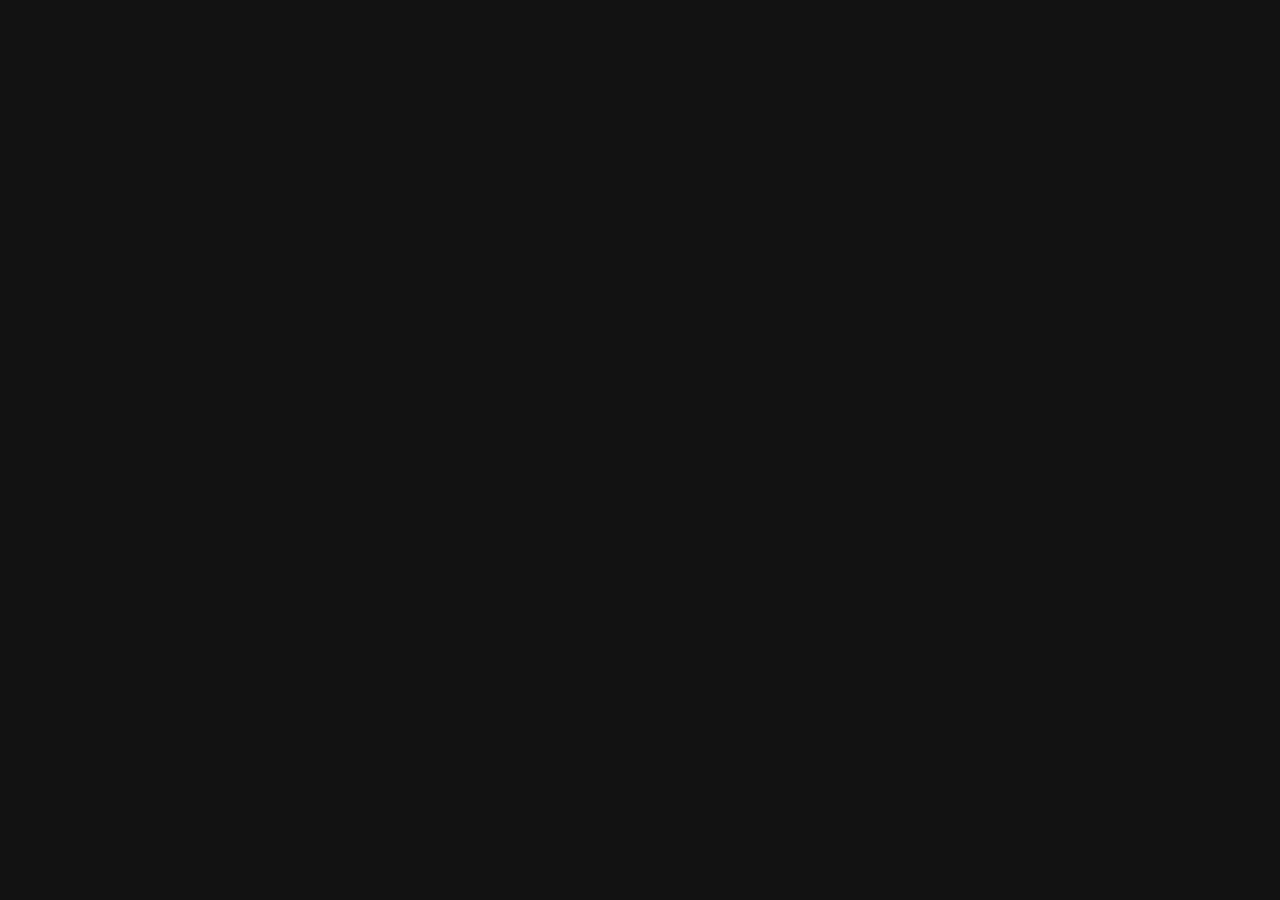
==== guess/index.html @ 8c926401 "Added the actuall game" ====
<!DOCTYPE html>
<html lang="en">
<head>
	<meta charset="UTF-8">
	<meta name="viewport" content="width=device-width, initial-scale=1.0">
	<link rel="stylesheet" href="main.css">
	<title>Document</title>
</head>
<body>
	<div style="display: flex; width: 100%; height: 100vh; justify-content: center; align-items: center;">
		<div id="card" class="guess-main">
			<h1 id="guess">Ho</h1>
			<input type="text" id="datainput">
		</div>
	</div>
	<script type="module" src="js/game.js"></script>
</body>
</html>
---- guess/main.css ----
body {
	background-color: #121212;
	transition: 500ms;
	margin: 0;
	color: white;
	box-shadow: inset rgba(255, 0, 0, 0) 0 0 20rem;
}

body.correct {
	box-shadow: inset rgba(0, 128, 0, 0.445) 0 0 10rem;
}
body.wrong {
	box-shadow: inset rgba(255, 0, 0, 0.377) 0 0 20rem;
}

input {
	background-color: rgba(255, 255, 255, 0);
	border: none;
	outline: none;
	padding: 0.5rem;
	border-radius: 0.5rem;
	transition: 400ms;
	color: white;
	font-size: large;
	text-align: center;
	box-sizing: border-box;
	border: #12121200 solid 2px;
}

body.correct input {
	border-color: rgba(0, 128, 0, 0.3);
}

body.wrong input {
	border-color: rgba(255, 0, 0, 0.3);
}

.guess-main {
	display: flex;
	flex-direction: column;
	font-size: xx-large;
	opacity: 0;
	position: relative;
	background-color: #171717;
	padding: 1rem;
	border-radius: 0.5rem;
	animation: show 800ms 0.5s forwards;
	transition: 400ms;
	aspect-ratio: 5/6;
	background: linear-gradient(0deg, rgb(0, 0, 0), rgba(0, 0, 0, 0) );
}

body.correct .guess-main {
	filter: drop-shadow(green 0 0 0.2rem);
}

body.wrong .guess-main {
	filter: drop-shadow(red 0 0 0.2rem);
}

.guess-main h1 {
	flex-grow: 1;
	
	margin: 0;
	margin-top: 3.5rem;
	text-align: center;
	font-family: sans-serif;
}

@keyframes show {
	0% {
		transform:translateX( 30%) scale(0.8);
		opacity: 0;
	}
	60% {
		transform:translateX( 0%) scale(0.8);
		opacity: 1;
	}
	100% {
		transform:translateX( 0%);
		opacity: 1;
	}
}

.guess-main.new {
	opacity: 1;
	animation: hide 800ms 0.5s forwards;
}

@keyframes hide {
	0% {
		transform:translateX( 0%);
		opacity: 1;
	}
	40% {
		transform:translateX( 0%) scale(0.8);
		opacity: 1;
	}
	100% {
		transform:translateX( -30%) scale(0.8);
		opacity: 0;
	}
}
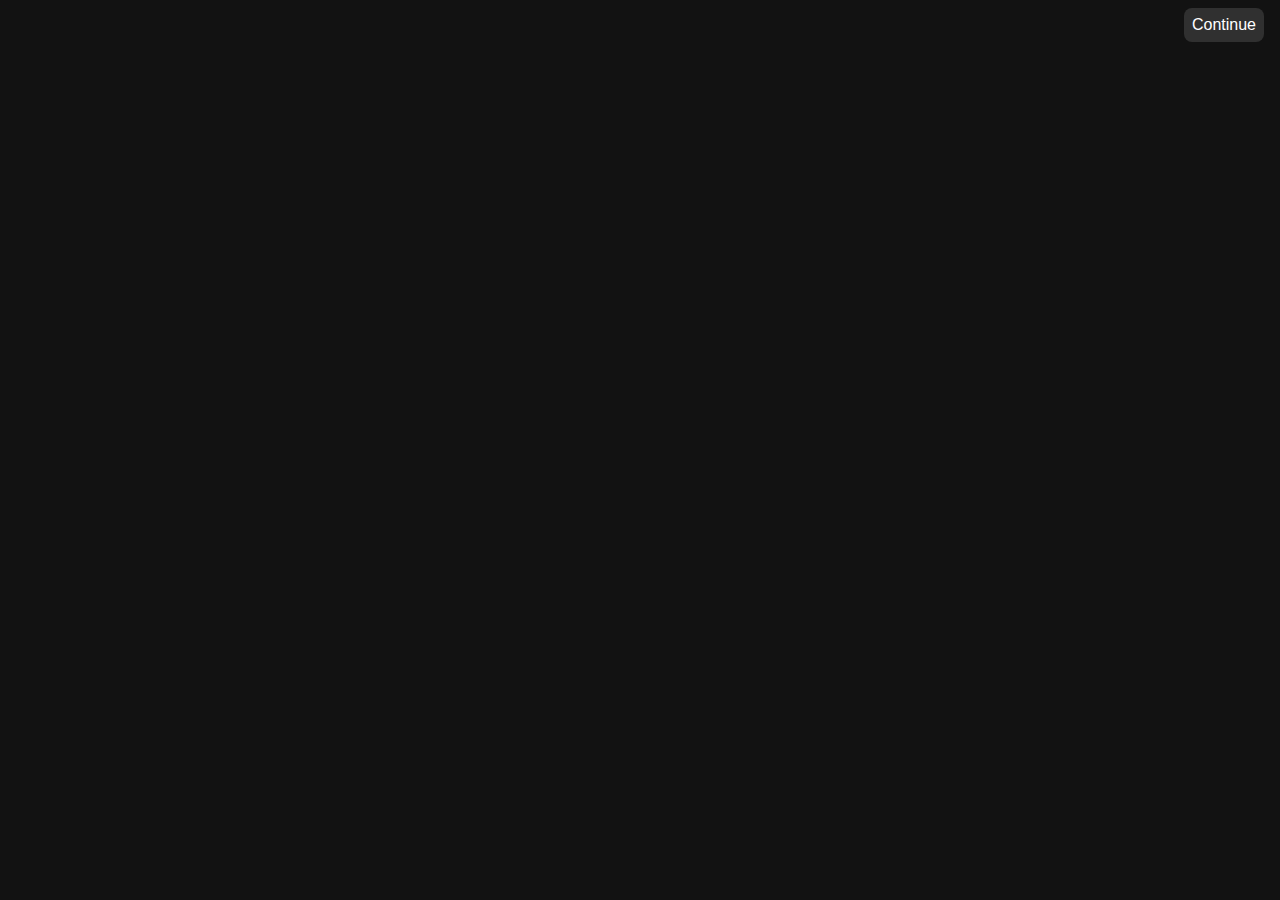
==== commit 6c7f3f75: "Added navigation, animations, endscreen" ====
--- a/guess/index.html
+++ b/guess/index.html
@@ -1,18 +1,42 @@
-<!DOCTYPE html>
+<!doctype html>
 <html lang="en">
-<head>
-	<meta charset="UTF-8">
-	<meta name="viewport" content="width=device-width, initial-scale=1.0">
-	<link rel="stylesheet" href="main.css">
-	<title>Document</title>
-</head>
-<body>
-	<div style="display: flex; width: 100%; height: 100vh; justify-content: center; align-items: center;">
-		<div id="card" class="guess-main">
-			<h1 id="guess">Ho</h1>
-			<input type="text" id="datainput">
+	<head>
+		<meta charset="UTF-8" />
+		<meta name="viewport" content="width=device-width, initial-scale=1.0" />
+		<link rel="stylesheet" href="main.css" />
+		<link rel="stylesheet" href="../css/shared.css" />
+		<title>Document</title>
+	</head>
+	<body>
+		<nav style="position: fixed; width: 100%; left: 0px">
+			<div class="left">
+				<a href="../">Back</a>
+			</div>
+			<div class="right"></div>
+		</nav>
+		<div
+			style="
+				display: flex;
+				width: 100%;
+				height: 100vh;
+				justify-content: center;
+				align-items: center;
+			"
+		>
+			<div id="card" class="guess-main">
+				<h1 id="guess">Ho</h1>
+				<input type="text" id="datainput" />
+			</div>
 		</div>
-	</div>
-	<script type="module" src="js/game.js"></script>
-</body>
-</html>+		<div id="popup" class="popup">
+			<span class="main">WRONG!</span><span class="info">info</span>
+		</div>
+
+		<div id="done" class="done">
+			<h1>Done!</h1>
+			<h2>Wrong answers: <span id="done-wrong">0</span></h2>
+			<a href="../">Go back</a>
+		</div>
+		<script type="module" src="js/game.js"></script>
+	</body>
+</html>
--- a/guess/main.css
+++ b/guess/main.css
@@ -14,7 +14,7 @@
 }
 
 input {
-	background-color: rgba(255, 255, 255, 0);
+	background-color: rgba(255, 255, 255, 0.062);
 	border: none;
 	outline: none;
 	padding: 0.5rem;
@@ -25,6 +25,10 @@
 	text-align: center;
 	box-sizing: border-box;
 	border: #12121200 solid 2px;
+}
+
+input:focus {
+	background-color: rgba(255, 255, 255, 0);
 }
 
 body.correct input {
@@ -47,7 +51,7 @@
 	animation: show 800ms 0.5s forwards;
 	transition: 400ms;
 	aspect-ratio: 5/6;
-	background: linear-gradient(0deg, rgb(0, 0, 0), rgba(0, 0, 0, 0) );
+	background: linear-gradient(0deg, rgb(0, 0, 0), rgba(0, 0, 0, 0));
 }
 
 body.correct .guess-main {
@@ -60,7 +64,7 @@
 
 .guess-main h1 {
 	flex-grow: 1;
-	
+
 	margin: 0;
 	margin-top: 3.5rem;
 	text-align: center;
@@ -69,35 +73,97 @@
 
 @keyframes show {
 	0% {
-		transform:translateX( 30%) scale(0.8);
+		transform: translateX(30%) scale(0.8);
 		opacity: 0;
 	}
 	60% {
-		transform:translateX( 0%) scale(0.8);
+		transform: translateX(0%) scale(0.8);
 		opacity: 1;
 	}
 	100% {
-		transform:translateX( 0%);
+		transform: translateX(0%);
 		opacity: 1;
 	}
 }
 
 .guess-main.new {
 	opacity: 1;
-	animation: hide 800ms 0.5s forwards;
+	animation: hide 800ms 0s forwards;
 }
 
 @keyframes hide {
 	0% {
-		transform:translateX( 0%);
+		transform: translateX(0%);
 		opacity: 1;
 	}
 	40% {
-		transform:translateX( 0%) scale(0.8);
+		transform: translateX(0%) scale(0.8);
 		opacity: 1;
 	}
 	100% {
-		transform:translateX( -30%) scale(0.8);
+		transform: translateX(-30%) scale(0.8);
 		opacity: 0;
 	}
 }
+
+.popup {
+	position: fixed;
+	background-color: #171717;
+	padding: 1rem;
+	border-radius: 0.5rem;
+	bottom: 20px;
+	left: 50%;
+	transform: translateX(-50%);
+	max-width: 0;
+	padding-inline: 1rem;
+	opacity: 0;
+	overflow: hidden;
+	font-family: sans-serif;
+	transition:
+		background-color 500ms 0ms,
+		max-width 500ms 0ms,
+		opacity 200ms 300ms;
+}
+
+.popup.show {
+	max-width: 50%;
+	opacity: 1;
+	padding-inline: 1rem;
+	transition:
+		background-color 1000ms 00ms,
+		max-width 500ms 0ms,
+		opacity 200ms 0ms;
+}
+
+body.wrong .popup {
+	background-color: rgb(168, 0, 0);
+}
+.popup .main {
+	white-space: nowrap;
+	overflow: hidden;
+	display: block;
+}
+.popup .info {
+	white-space: nowrap;
+	overflow: hidden;
+	display: block;
+}
+
+.done {
+	position: fixed;
+	top: 50%;
+	left: 50%;
+	background-color: #171717;
+	padding: 2rem;
+	border-radius: 0.5rem;
+	text-align: center;
+	font-family: sans-serif;
+	transform: translate(-50%, -50%);
+	opacity: 0;
+	pointer-events: none;
+	transition: 1000ms;
+}
+.done.show {
+	pointer-events: all;
+	opacity: 1;
+}
--- a/css/shared.css
+++ b/css/shared.css
@@ -0,0 +1,32 @@
+nav {
+	display: flex;
+	position: sticky;
+	top: 0.5rem;
+}
+
+nav .left {
+	margin-left: 0.5rem;
+}
+nav .right {
+	flex-grow: 1;
+	text-align: right;
+	margin-right: 0.5rem;
+}
+
+nav button,
+a {
+	font-size: medium;
+	font-family: sans-serif;
+	padding: 0.5rem;
+	display: inline-block;
+	border: 0;
+	background-color: #303030;
+	color: white;
+	border-radius: 0.5rem;
+	text-decoration: none;
+}
+
+nav button:hover,
+a:hover {
+	background-color: #454545;
+}
